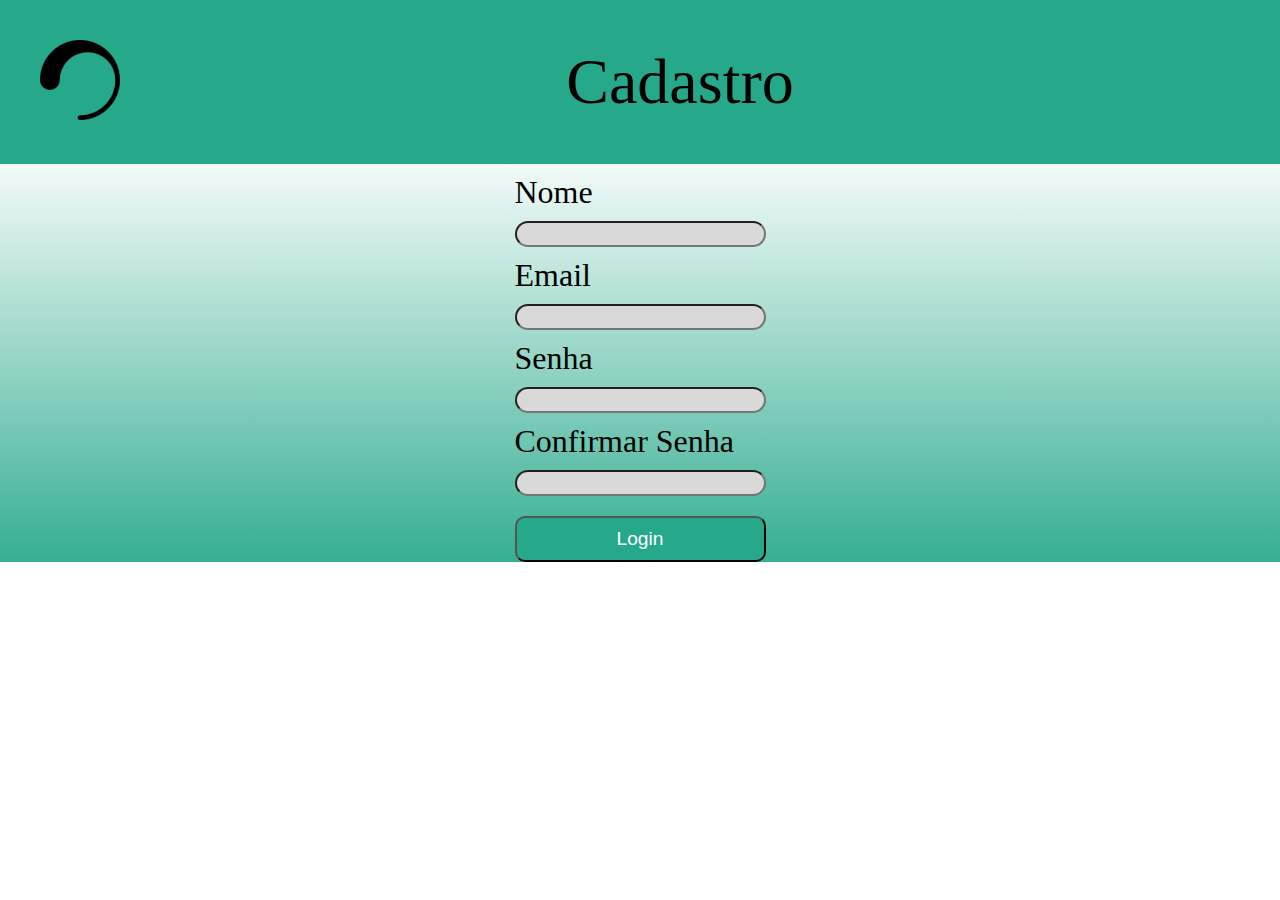
==== cadastro.html @ a6df6687 "Star Geeks" ====
<!DOCTYPE html>
<html lang="pt-BR">
<head>
    <meta charset="UTF-8">
    <meta http-equiv="X-UA-Compatible" content="IE=edge">
    <meta name="viewport" content="width=device-width, initial-scale=1.0">
    <title>Stargeek cadastro</title>
    <link rel="stylesheet" href="cadastro.css">
</head>
<body>
    <div class="container">
        <header>
            <div class="headerimg"><img src="imagens/Zen.png" alt="Stargeek"></div>
          <h1>Cadastro</h1>
        </header>

        <main>
            <form action="login.html">
                <label for="">Nome</label>
                <input type="text">
                <label for="">Email</label>
                <input type="email">
                <label for="">Senha</label>
                <input type="password">
                <label for="">Confirmar Senha</label>
                <input type="password">
                <input type="submit" value="Login">

            </form>
        
        </main>

       
    </div>

    
    
</body>
</html>
---- cadastro.css ----
*{
    margin: 0;
    padding: 0;
    box-sizing: border-box;
}

.container{
    display: grid;
    grid-template-columns: 1fr;
    grid-template-rows: auto auto;
    grid-template-areas: 
    "h h"
    "c c";
} 

header{
    grid-area: h;
    background-color: #26A98A;
    display: flex;
    padding: 40px;
}

header > h1{
    width: 100%;
    text-align: center;
    font-style: normal;
    font-weight: 400;
    font-size: 64px;
    line-height: 83px;
    color: #000000;
}



main{
    grid-area: c;
    background: linear-gradient(180deg, rgba(204, 235, 227, 0.236396) 0%, #35AF92 100%);
    display: flex;
    justify-content: center;
}

main > form{
    display: flex;
    flex-direction: column;
    
}

form{
    display: flex;
    flex-direction: column;
}

form > label{
    margin: 10px 0;
}

form > input  {
    font-size: 1.2rem;
    background-color: #D9D9D9;
    border-radius: 30px ;
   
}

form > label{
    font-size: 2rem;
}
input[type="submit"]{
    margin-top: 20px;
    background-color: #26A98A;
    padding: 10px 20px;
    border-radius: 10px;
    color: white;
}
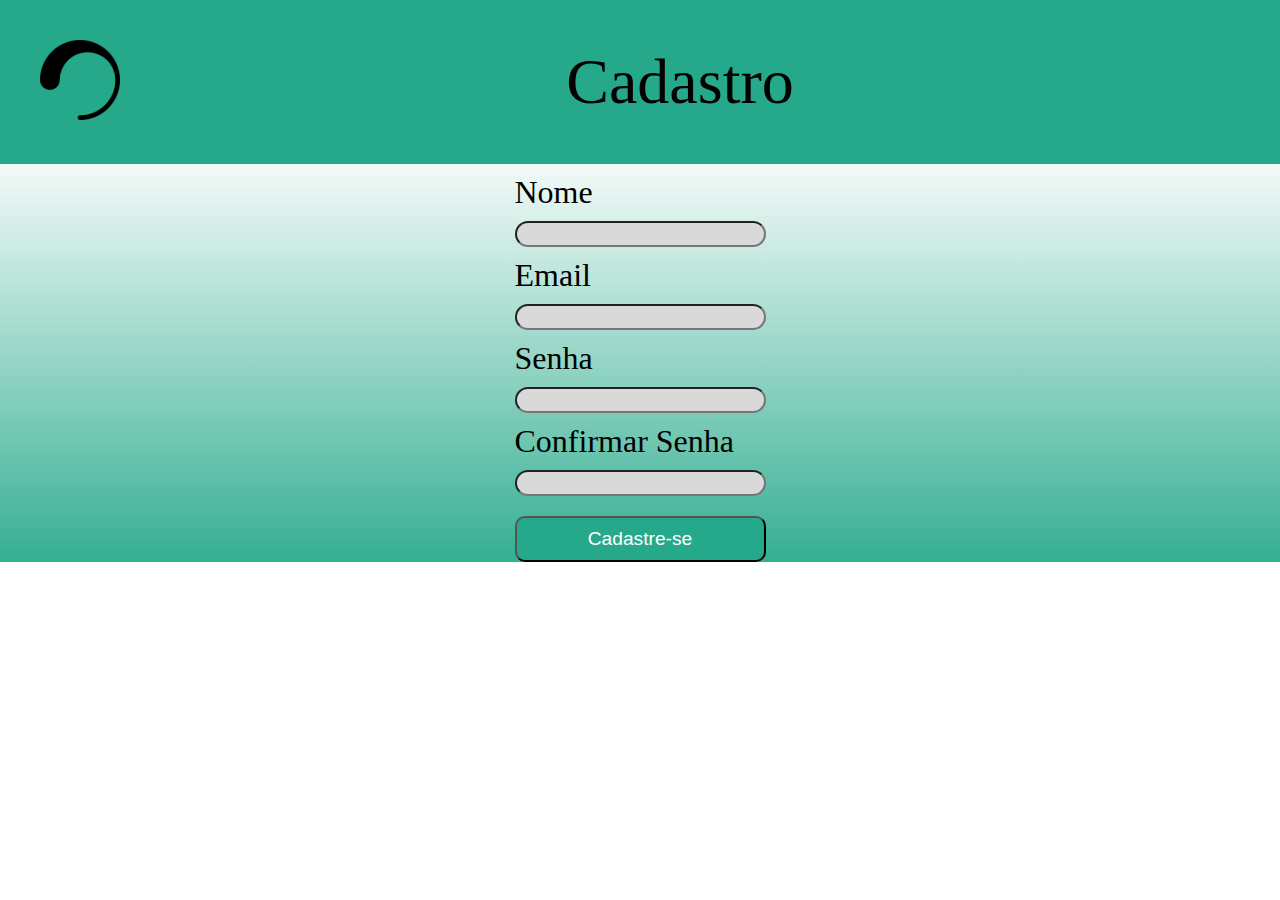
==== commit b5089d63: "logica 01062023" ====
--- a/cadastro.html
+++ b/cadastro.html
@@ -15,16 +15,17 @@
         </header>
 
         <main>
-            <form action="login.html">
+            <div class="mensagem"></div>
+            <form action="login.html" id="formulario">
                 <label for="">Nome</label>
-                <input type="text">
+                <input type="text" id="nome">
                 <label for="">Email</label>
-                <input type="email">
+                <input type="email" id="email">
                 <label for="">Senha</label>
-                <input type="password">
+                <input type="password" id="senha">
                 <label for="">Confirmar Senha</label>
-                <input type="password">
-                <input type="submit" value="Login">
+                <input type="password" id="senha2">
+                <input type="submit" value="Cadastre-se">
 
             </form>
         
@@ -34,6 +35,6 @@
     </div>
 
     
-    
+    <script src="cadastro.js"></script>
 </body>
 </html>